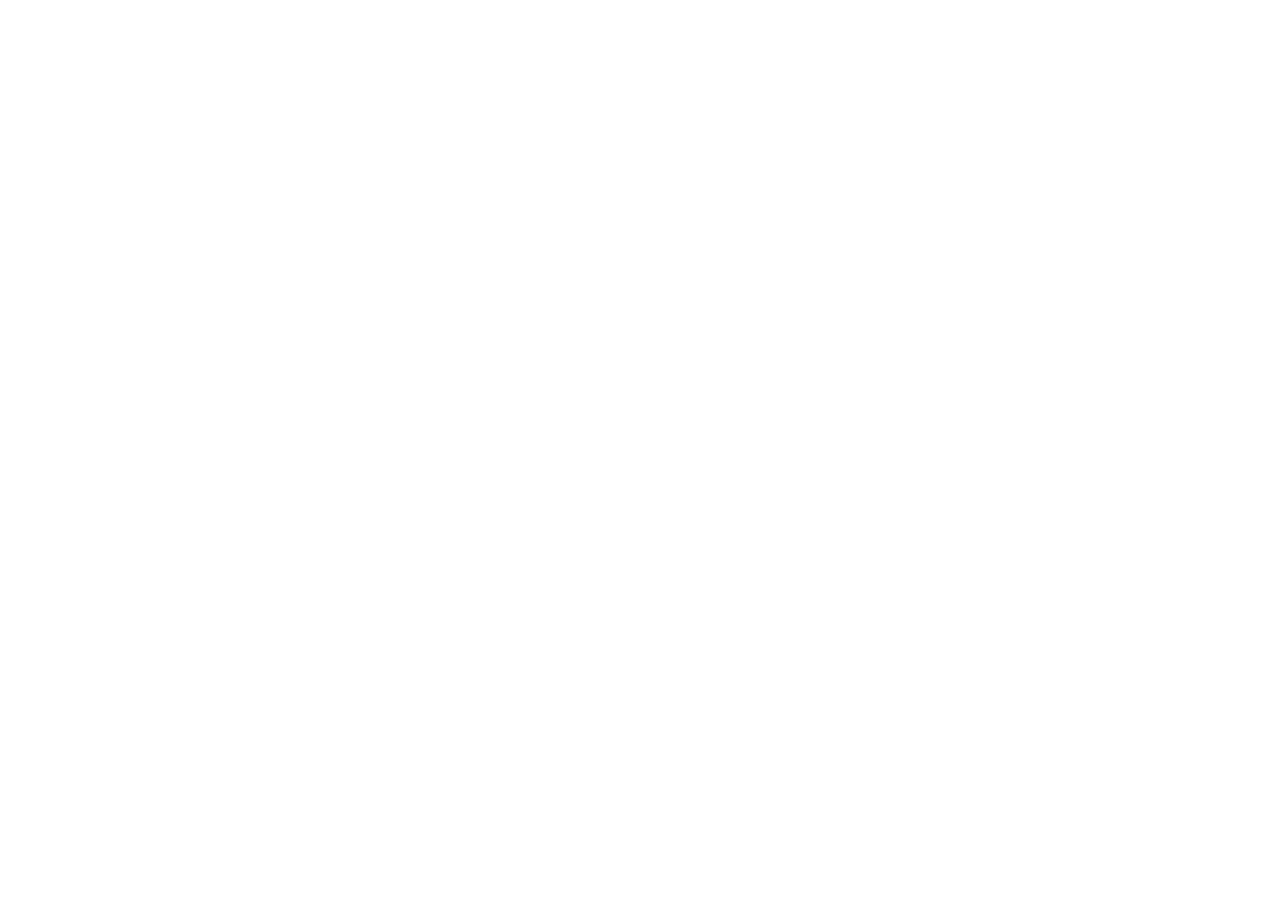
==== index.html @ b242e6c5 "Arquivos básicos das páginas obrigatórias adicionados e estrutura basica html adicionada em todas as" ====
<!DOCTYPE html>
<html lang="pt-br">
<head>
    <meta charset="UTF-8">
    <meta name="viewport" content="width=device-width, initial-scale=1.0">
    <link rel="stylesheet" href="./CSS/style.css">
    <title></title>
</head>
<body>
    <header>
    </header>
    <main>
    </main>
    <footer>
    </footer>
</body>
</html>
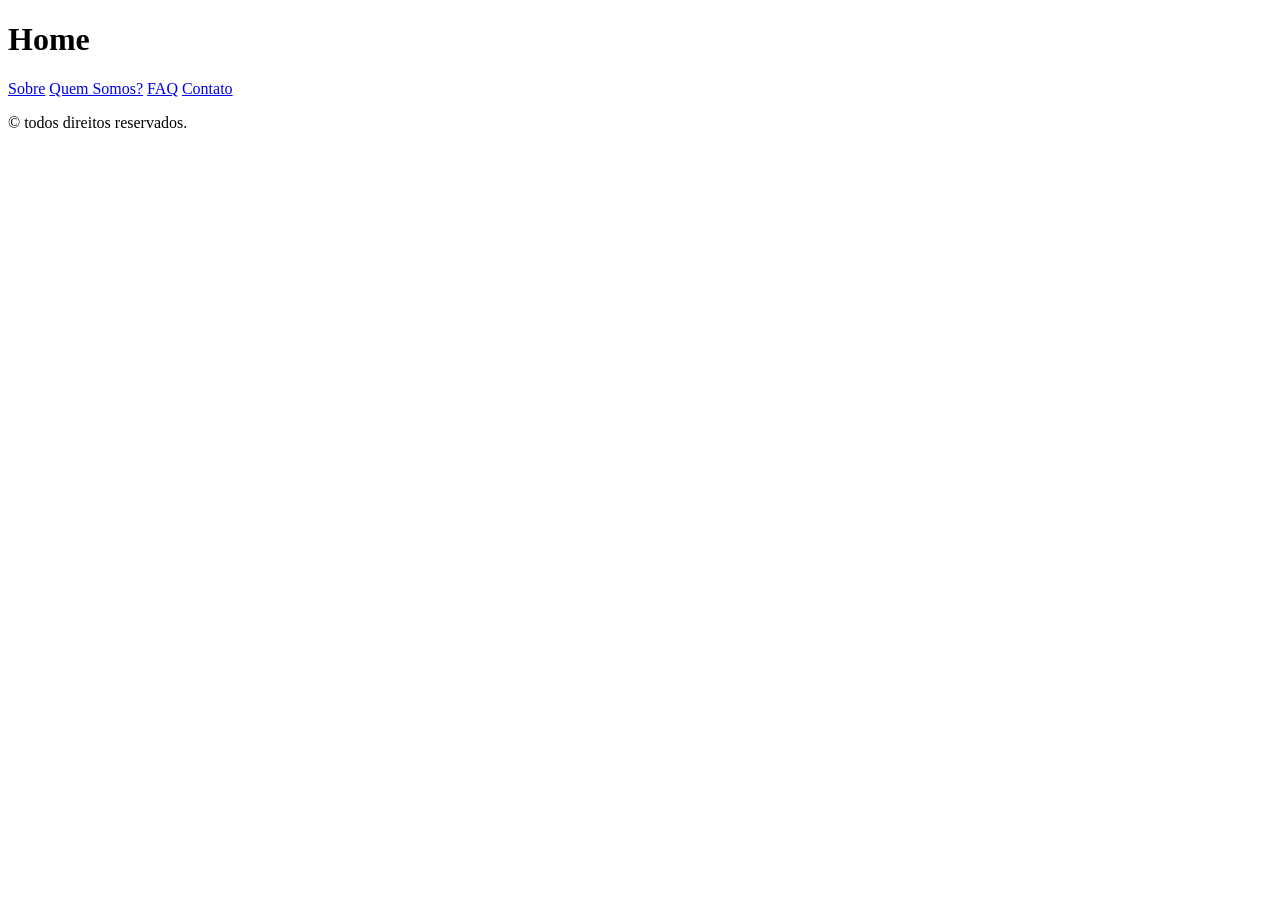
==== commit 4d75ed63: "Adicionado o rodapé e ajuste do cabeçalho." ====
--- a/index.html
+++ b/index.html
@@ -4,14 +4,22 @@
     <meta charset="UTF-8">
     <meta name="viewport" content="width=device-width, initial-scale=1.0">
     <link rel="stylesheet" href="./CSS/style.css">
-    <title></title>
+    <title>Pass Up</title>
 </head>
 <body>
     <header>
+        <h1>Home</h1>
+        <nav>
+            <a class="nav-itens" href="./Paginas/Sobre.html">Sobre</a>
+            <a class="nav-itens" href="./Paginas/QuemSomos.html">Quem Somos?</a>
+            <a class="nav-itens" href="./Paginas/FAQ.html">FAQ</a>
+            <a class="nav-itens" href="./Paginas/Contato.html">Contato</a>
+        </nav>
     </header>
     <main>
     </main>
     <footer>
+        <p>&copy; todos direitos reservados.</p>
     </footer>
 </body>
 </html>
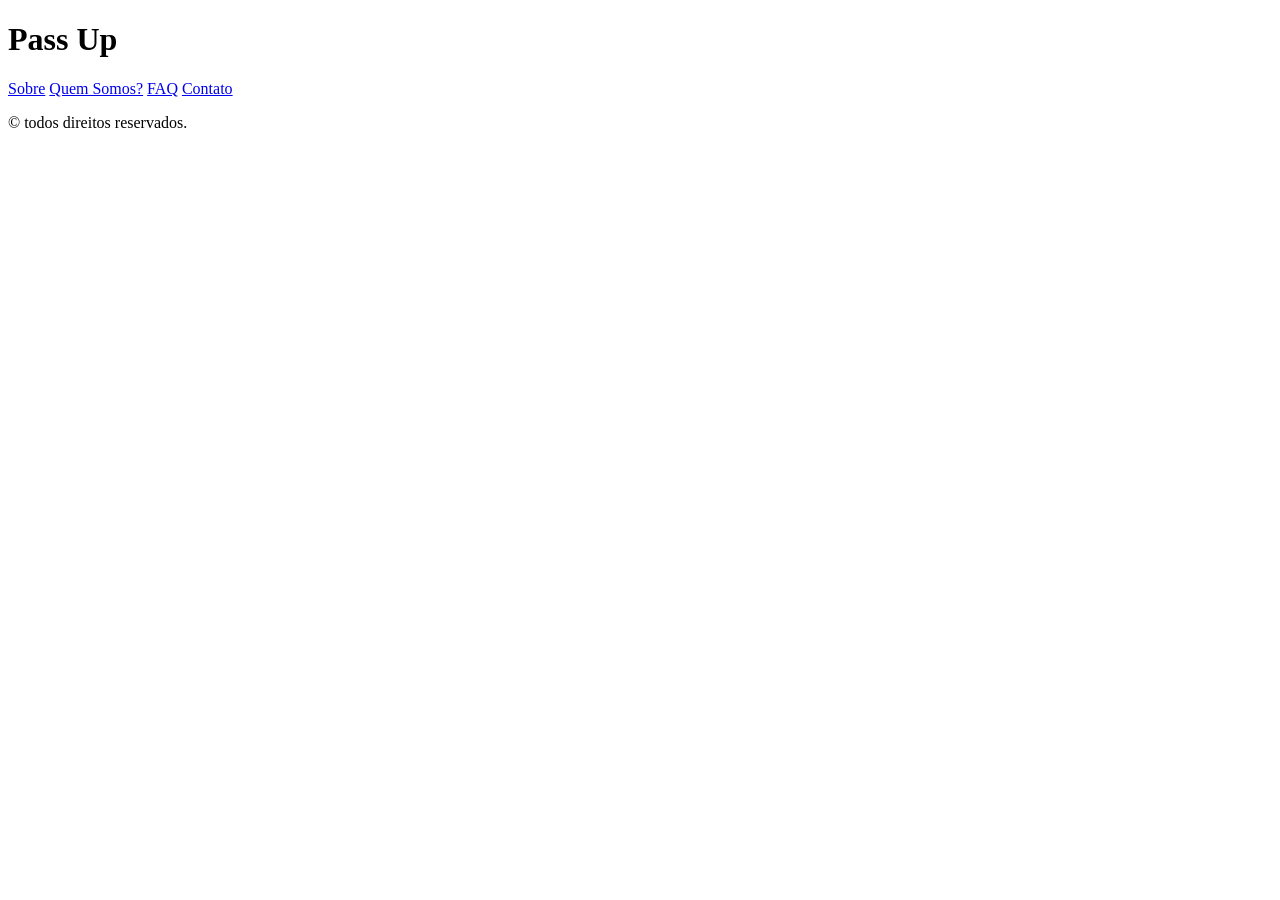
==== commit 873d1844: "correção no h1 da página index." ====
--- a/index.html
+++ b/index.html
@@ -8,7 +8,7 @@
 </head>
 <body>
     <header>
-        <h1>Home</h1>
+        <h1>Pass Up</h1>
         <nav>
             <a class="nav-itens" href="./Paginas/Sobre.html">Sobre</a>
             <a class="nav-itens" href="./Paginas/QuemSomos.html">Quem Somos?</a>
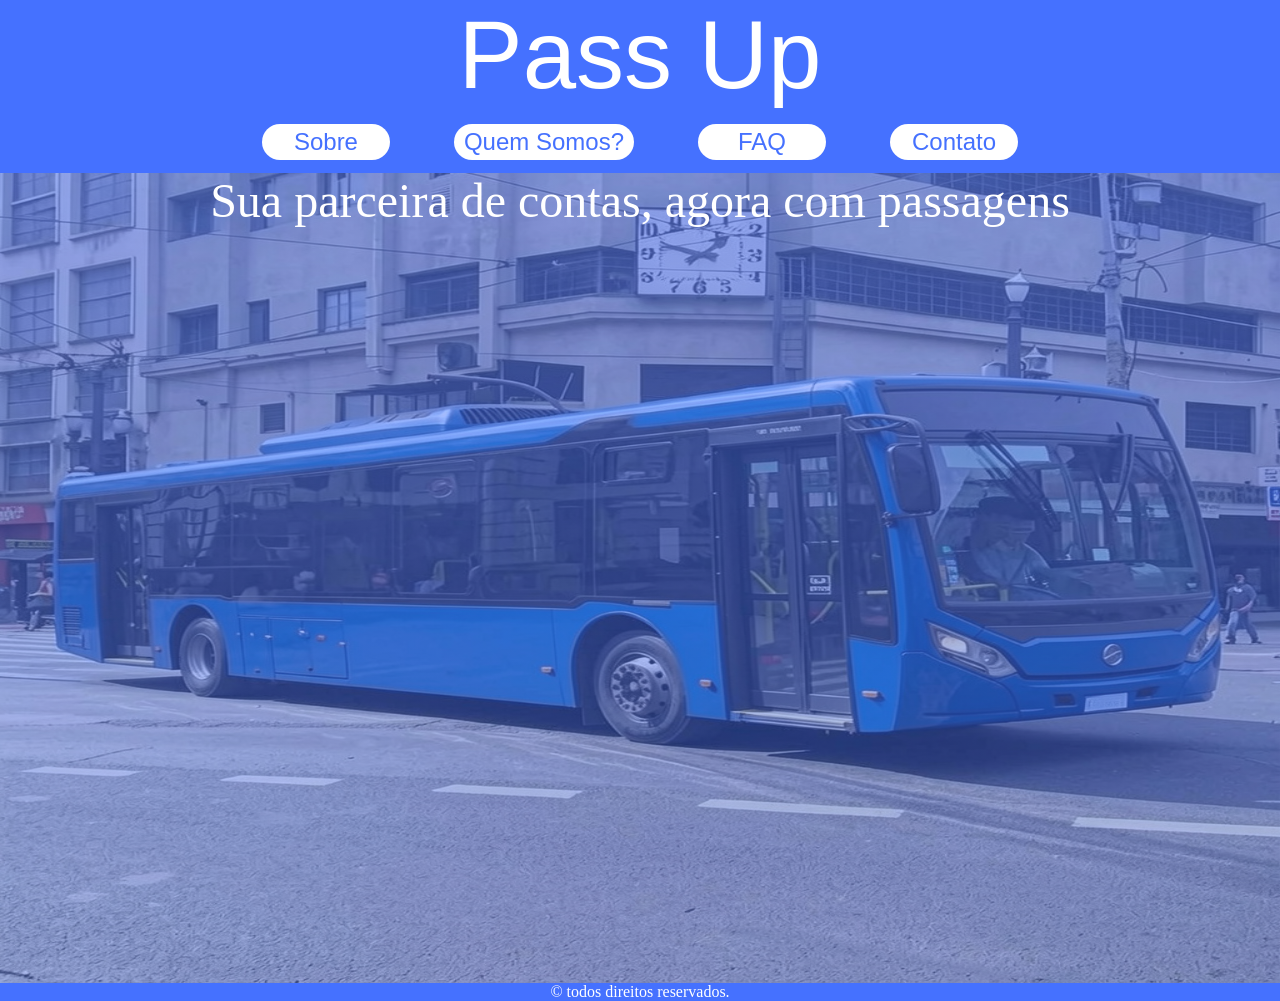
==== commit 4e98ba28: "Adição inicial de elementos na hero." ====
--- a/index.html
+++ b/index.html
@@ -17,6 +17,9 @@
         </nav>
     </header>
     <main>
+        <section class="hero">
+            <h2>Sua parceira de contas, agora com passagens</h2>
+        </section>
     </main>
     <footer>
         <p>&copy; todos direitos reservados.</p>
--- a/CSS/style.css
+++ b/CSS/style.css
@@ -0,0 +1,20 @@
+@import url(Base.css);
+
+.hero {
+    min-height: 90vh;
+    background-image: linear-gradient(rgba(69, 112, 255, 0.5), rgba(69, 112, 255, 0.397)), url(../Imagens/onibus3.png);
+    background-size: 100% 100%;
+}
+.hero h2 {
+    display: flex;
+    color: #ffffff;
+    font-size: 3rem;
+    font-weight: 500;
+    justify-content: center;
+}
+
+@media(max-width: 500px) {
+    .hero h2 {
+        font-size: 2rem;
+    }
+}
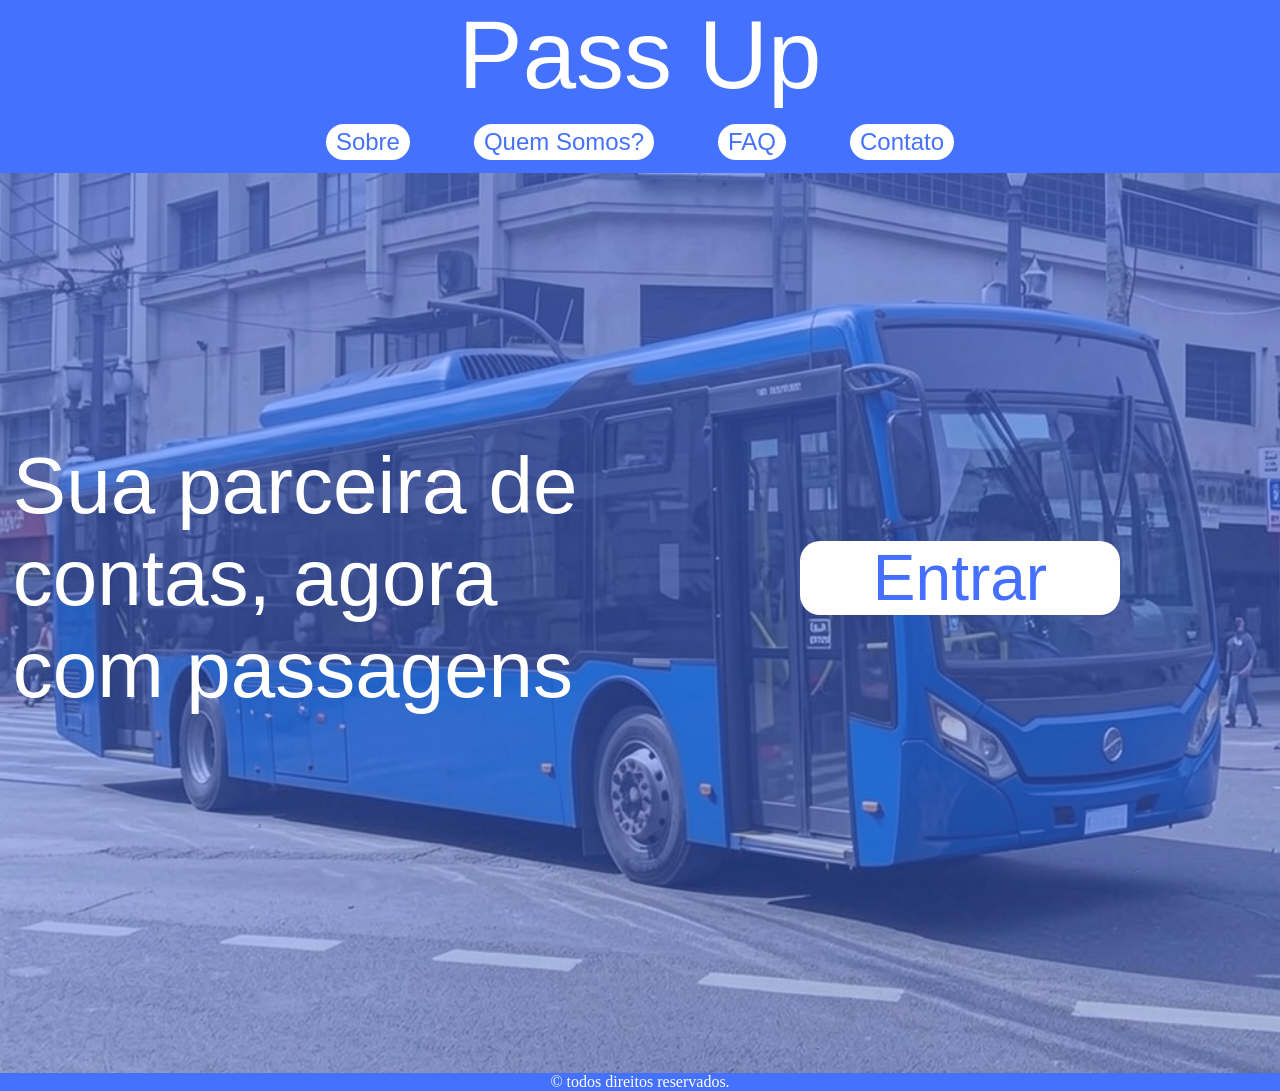
==== commit 2751fd1f: "Ajustes na hero." ====
--- a/index.html
+++ b/index.html
@@ -10,15 +10,22 @@
     <header>
         <h1>Pass Up</h1>
         <nav>
-            <a class="nav-itens" href="./Paginas/Sobre.html">Sobre</a>
-            <a class="nav-itens" href="./Paginas/QuemSomos.html">Quem Somos?</a>
-            <a class="nav-itens" href="./Paginas/FAQ.html">FAQ</a>
-            <a class="nav-itens" href="./Paginas/Contato.html">Contato</a>
+            <ul class="navbar">
+                <li><a class="nav-itens" href="./Paginas/Sobre.html">Sobre</a></li>
+                <li><a class="nav-itens" href="./Paginas/QuemSomos.html">Quem Somos?</a></li>
+                <li><a class="nav-itens" href="./Paginas/FAQ.html">FAQ</a></li>
+                <li><a class="nav-itens" href="./Paginas/Contato.html">Contato</a></li>
+            </ul>
         </nav>
     </header>
     <main>
         <section class="hero">
+            <div class="hero-lado-esquerdo">
             <h2>Sua parceira de contas, agora com passagens</h2>
+            </div>
+            <div class="hero-lado-direito">
+            <a href="">Entrar</a>
+            </div>
         </section>
     </main>
     <footer>
--- a/CSS/style.css
+++ b/CSS/style.css
@@ -1,20 +1,76 @@
 @import url(Base.css);
 
 .hero {
-    min-height: 90vh;
+    display: flex;
+    height: 100vh;
+    width: 100%;
     background-image: linear-gradient(rgba(69, 112, 255, 0.5), rgba(69, 112, 255, 0.397)), url(../Imagens/onibus3.png);
-    background-size: 100% 100%;
+    background-size: cover;
+    background-position: center;
+    flex-direction: row;
 }
+
 .hero h2 {
+    max-width: 100%;
+    color: #ffffff;
+    padding-left: 1vw;
+    font-size: 5rem;
+    font-weight: 500;
+    font-family: 'Segoe UI', Tahoma, Geneva, Verdana, sans-serif;
+}
+.hero div {
+    width: 50%;
+    height: 90vh;
+}
+
+.hero-lado-esquerdo {
     display: flex;
-    color: #ffffff;
-    font-size: 3rem;
-    font-weight: 500;
+    align-items: center;
+}
+
+.hero-lado-direito {
+    display: flex;
     justify-content: center;
+    align-items: center;
+}
+
+.hero a {
+    display: flex;
+    justify-content: center;
+    width: 50%;
+    font-size: 4rem;
+    font-family: 'Segoe UI', Tahoma, Geneva, Verdana, sans-serif;
+    text-decoration: none;
+    color: rgb(69, 112, 255);
+    background-color: #ffffff;
+    border-radius: 20px;
 }
 
 @media(max-width: 500px) {
+
+    .hero {
+        flex-direction: column;
+        align-items: center;
+        height: 81.5vh;
+    }
+
+    .hero div {
+        height: 50%;
+        width: 100%;
+    }
+
+    .hero a {
+        width: 70%;
+    }
+
+    .hero-lado-direito {
+        align-items: first baseline;
+        margin-top: 30px;
+    }
+
     .hero h2 {
-        font-size: 2rem;
+        padding: 0;
+        text-align: center;
+        font-size: 3rem;
     }
 }
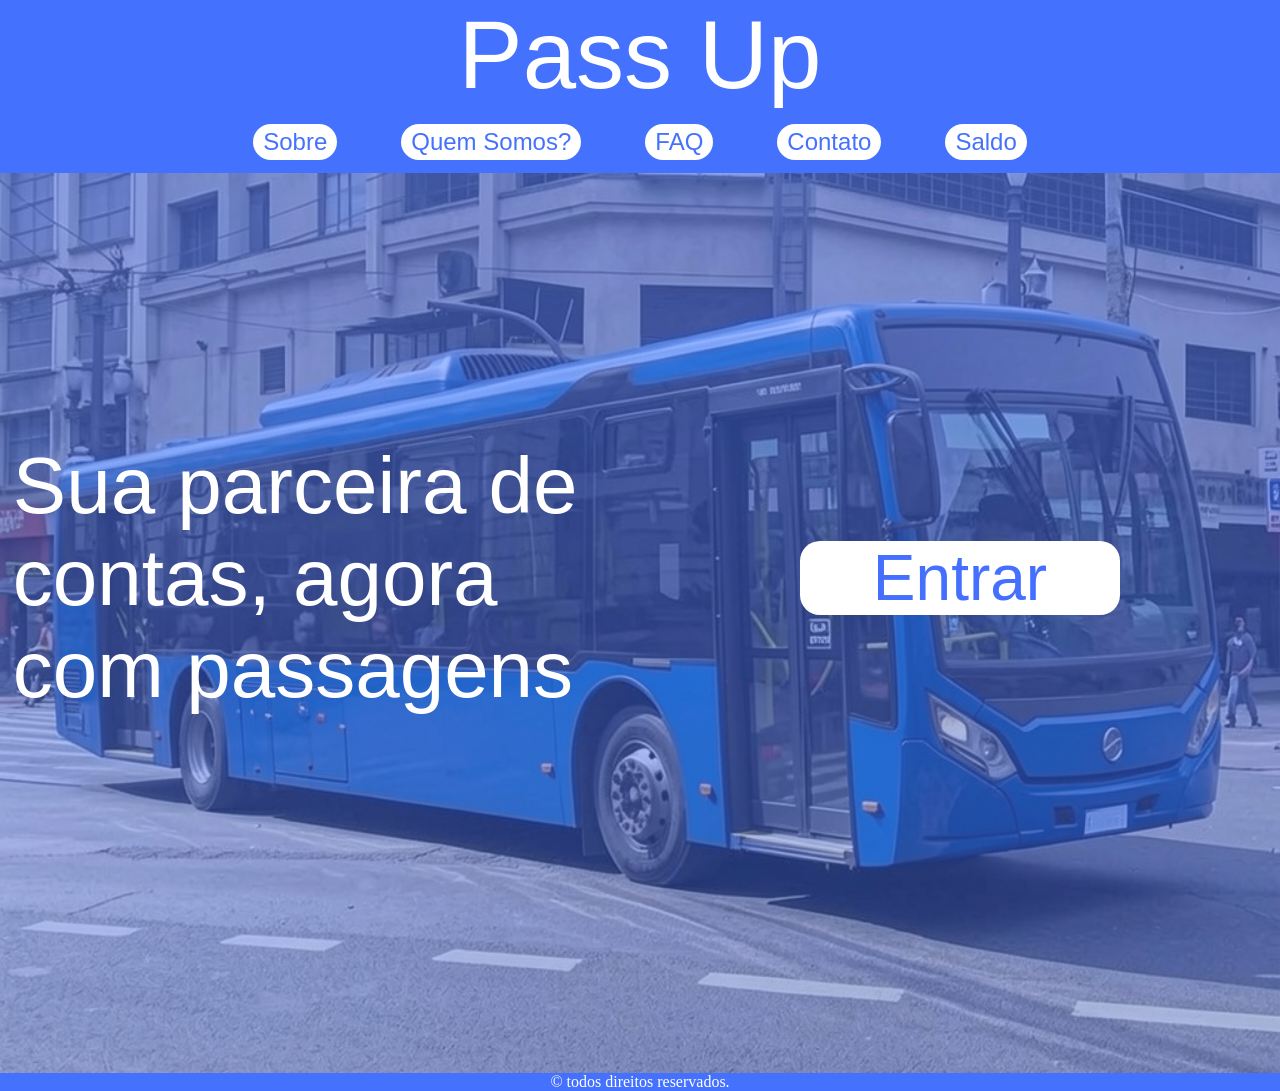
==== commit 886e2d73: "Feat: Adiciona página de saldo de pontos, e adicionados os links da pagina saldo , Criado o Saldo.Cs" ====
--- a/index.html
+++ b/index.html
@@ -15,6 +15,7 @@
                 <li><a class="nav-itens" href="./Paginas/QuemSomos.html">Quem Somos?</a></li>
                 <li><a class="nav-itens" href="./Paginas/FAQ.html">FAQ</a></li>
                 <li><a class="nav-itens" href="./Paginas/Contato.html">Contato</a></li>
+                <li><a class="nav-itens" href="./Paginas/Saldo.html">Saldo</a></li>
             </ul>
         </nav>
     </header>
@@ -24,7 +25,7 @@
             <h2>Sua parceira de contas, agora com passagens</h2>
             </div>
             <div class="hero-lado-direito">
-            <a href="">Entrar</a>
+            <a href="./Paginas/Login.html">Entrar</a>
             </div>
         </section>
     </main>
